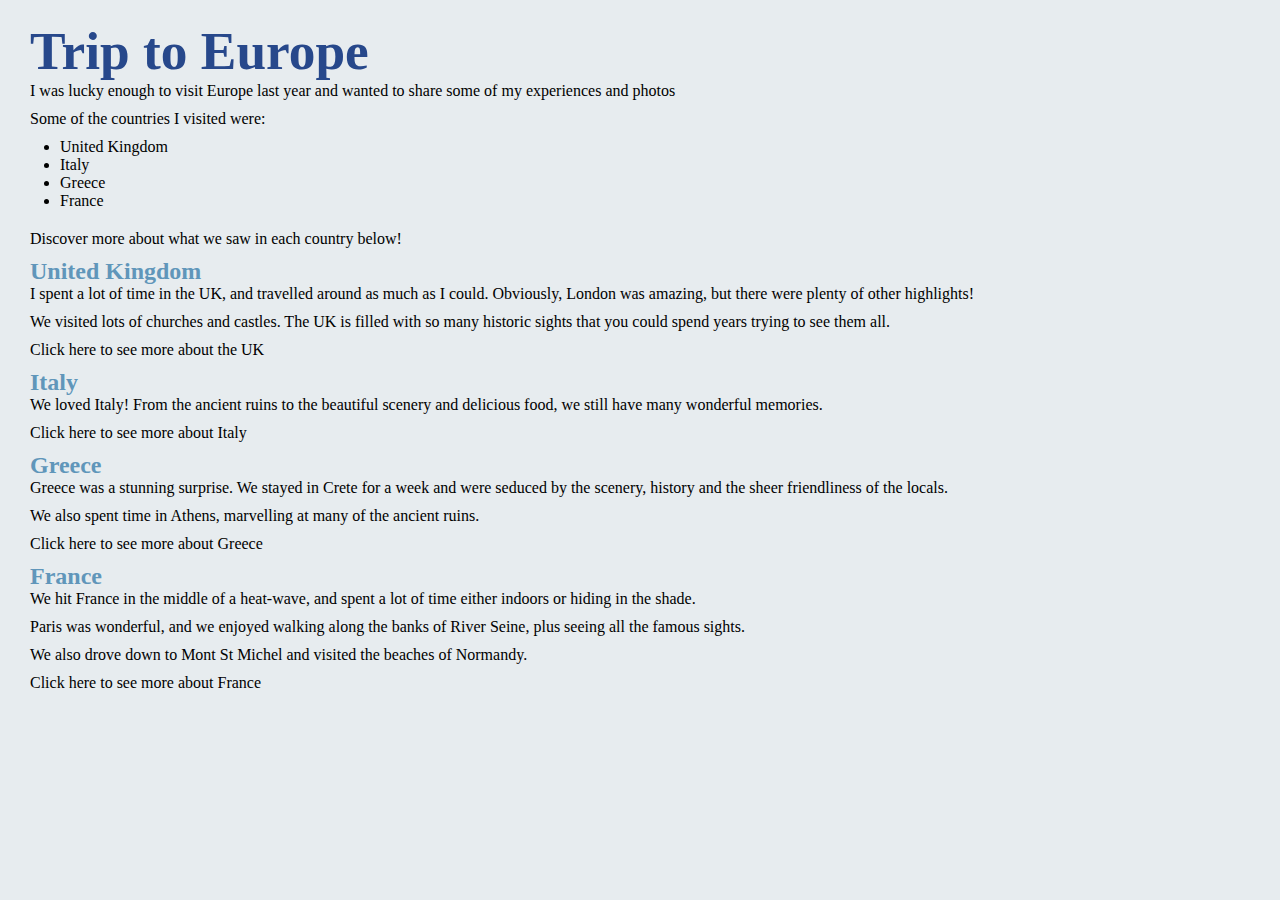
==== Europe website/index.html @ 28fe5511 "creating a container" ====
<!DOCTYPE html>
<html>
    <head>
        <title>Index</title>
        <link rel="stylesheet" href="styles.css">
    </head>
    <body>
        <h1>Trip to Europe</h1>
        <p>I was lucky enough to visit Europe last year and wanted to share some of my experiences and photos</p>
        <p>Some of the countries I visited were:</p>
        <ul>
            <li>United Kingdom</li>
            <li>Italy</li>
            <li>Greece</li>
            <li>France</li>
        </ul>
        <p>Discover more about what we saw in each country below!</p>
        <h2>United Kingdom</h2>
        <p>I spent a lot of time in the UK, and travelled around as much as I could. Obviously, London was amazing, but there were plenty of other highlights!</p>
        <p>We visited lots of churches and castles. The UK is filled with so many historic sights that you could spend years trying to see them all.</p>
        <a href="uk.html"><p>Click here to see more about the UK</p></a>
        <h2>Italy</h2>
        <p>We loved Italy! From the ancient ruins to the beautiful scenery and delicious food, we still have many wonderful memories.</p>
        <a href="italy.html"><p>Click here to see more about Italy</p></a>
        <h2>Greece</h2>
        <p>Greece was a stunning surprise. We stayed in Crete for a week and were seduced by the scenery, history and the sheer friendliness of the locals.</p>
        <p>We also spent time in Athens, marvelling at many of the ancient ruins.</p>
        <a href="greece.html"><p>Click here to see more about Greece</p></a>
        <h2>France</h2>
        <p>We hit France in the middle of a heat-wave, and spent a lot of time either indoors or hiding in the shade.</p>
        <p>Paris was wonderful, and we enjoyed walking along the banks of River Seine, plus seeing all the famous sights.</p>
        <p>We also drove down to Mont St Michel and visited the beaches of Normandy.</p>
        <a href="france.html"><p>Click here to see more about France</p></a>
    </body>
</html>
---- Europe website/styles.css ----
*{
    padding: 0px;
    margin: 0px;
}
@font-face{
    /* font-family is what we are naming the font (like a variable name) */
    font-family: Anth;
    /* scr is the location of the font */
    src: url(fonts/Anthelion.ttf)
}
body {
    background-color: rgb(231, 236, 239);
    font-family: Cambria, Cochin, Georgia, Times, 'Times New Roman', serif;
    padding: 20px 30px;
}
h1  {
    color: rgb(39, 72, 139);
    font-size: 40pt;
    font-family: Anth
    
}
h2  {
    margin-top: 10px;
    color: rgb(96, 150, 186);
    font-family: Anth
}
p  {
    color: rgb(0, 0, 0);
    margin-bottom: 10px;
}
a:link, a:visited { 
    color:rgb(163, 206, 241);
    text-decoration: none;
}
a:hover {
    text-decoration: underline;
    color: rgb(39, 76, 119);
}
ul, ol {
    margin-left: 30px;
    margin-bottom: 20px;
}
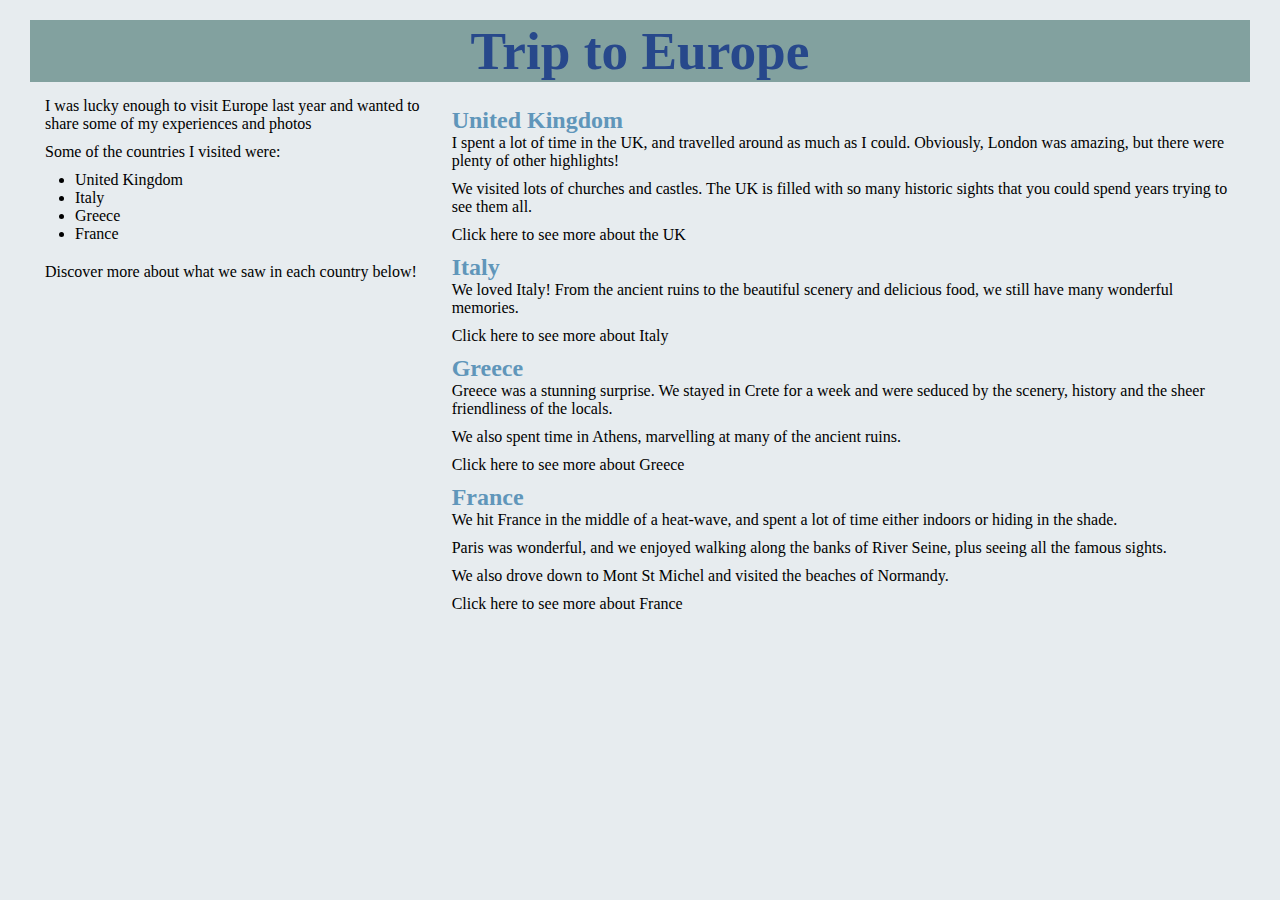
==== commit eae7db6c: "adding containers that drop down on smaller screens" ====
--- a/Europe website/index.html
+++ b/Europe website/index.html
@@ -5,31 +5,38 @@
         <link rel="stylesheet" href="styles.css">
     </head>
     <body>
-        <h1>Trip to Europe</h1>
-        <p>I was lucky enough to visit Europe last year and wanted to share some of my experiences and photos</p>
-        <p>Some of the countries I visited were:</p>
-        <ul>
-            <li>United Kingdom</li>
-            <li>Italy</li>
-            <li>Greece</li>
-            <li>France</li>
-        </ul>
-        <p>Discover more about what we saw in each country below!</p>
-        <h2>United Kingdom</h2>
-        <p>I spent a lot of time in the UK, and travelled around as much as I could. Obviously, London was amazing, but there were plenty of other highlights!</p>
-        <p>We visited lots of churches and castles. The UK is filled with so many historic sights that you could spend years trying to see them all.</p>
-        <a href="uk.html"><p>Click here to see more about the UK</p></a>
-        <h2>Italy</h2>
-        <p>We loved Italy! From the ancient ruins to the beautiful scenery and delicious food, we still have many wonderful memories.</p>
-        <a href="italy.html"><p>Click here to see more about Italy</p></a>
-        <h2>Greece</h2>
-        <p>Greece was a stunning surprise. We stayed in Crete for a week and were seduced by the scenery, history and the sheer friendliness of the locals.</p>
-        <p>We also spent time in Athens, marvelling at many of the ancient ruins.</p>
-        <a href="greece.html"><p>Click here to see more about Greece</p></a>
-        <h2>France</h2>
-        <p>We hit France in the middle of a heat-wave, and spent a lot of time either indoors or hiding in the shade.</p>
-        <p>Paris was wonderful, and we enjoyed walking along the banks of River Seine, plus seeing all the famous sights.</p>
-        <p>We also drove down to Mont St Michel and visited the beaches of Normandy.</p>
-        <a href="france.html"><p>Click here to see more about France</p></a>
+        <h1 class="home-heading">Trip to Europe</h1>
+        
+        <div class= "home-container">
+            <div class="intro">
+                <p>I was lucky enough to visit Europe last year and wanted to share some of my experiences and photos</p>
+                <p>Some of the countries I visited were:</p>
+                <ul>
+                    <li>United Kingdom</li>
+                    <li>Italy</li>
+                    <li>Greece</li>
+                    <li>France</li>
+                </ul>
+                <p>Discover more about what we saw in each country below!</p>
+            </div>
+
+            <div class="main">
+                <h2>United Kingdom</h2>
+                <p>I spent a lot of time in the UK, and travelled around as much as I could. Obviously, London was amazing, but there were plenty of other highlights!</p>
+                <p>We visited lots of churches and castles. The UK is filled with so many historic sights that you could spend years trying to see them all.</p>
+                <a href="uk.html"><p>Click here to see more about the UK</p></a>
+                <h2>Italy</h2>
+                <p>We loved Italy! From the ancient ruins to the beautiful scenery and delicious food, we still have many wonderful memories.</p>
+                <a href="italy.html"><p>Click here to see more about Italy</p></a>
+                <h2>Greece</h2>
+                <p>Greece was a stunning surprise. We stayed in Crete for a week and were seduced by the scenery, history and the sheer friendliness of the locals.</p>
+                <p>We also spent time in Athens, marvelling at many of the ancient ruins.</p>
+                <a href="greece.html"><p>Click here to see more about Greece</p></a>
+                <h2>France</h2>
+                <p>We hit France in the middle of a heat-wave, and spent a lot of time either indoors or hiding in the shade.</p>
+                <p>Paris was wonderful, and we enjoyed walking along the banks of River Seine, plus seeing all the famous sights.</p>
+                <p>We also drove down to Mont St Michel and visited the beaches of Normandy.</p>
+                <a href="france.html"><p>Click here to see more about France</p></a>                
+            </div>
     </body>
 </html>--- a/Europe website/styles.css
+++ b/Europe website/styles.css
@@ -40,4 +40,65 @@
 ul, ol {
     margin-left: 30px;
     margin-bottom: 20px;
+}
+.caption {
+    color: rgb(2, 154, 165);
+    font-family: Georgia, 'Times New Roman', Times, serif;
+    font-size: 12pt;
+}
+.container {
+    display: grid;
+    grid-template-columns: repeat(auto-fit, minmax(400px, 1fr));
+}
+.card {
+    background-color: rgb(219, 233, 252);
+    overflow: hidden;
+    padding: 15px;
+    margin: 20px;
+    border-radius: 15px;
+    border: 5px solid rgb(48, 112, 168);
+}
+.card h2 {
+    padding: 0px 15px;
+}
+.card p {
+    padding: 15px;
+}
+.card img {
+    /* this code resixes the image, keeping it in prodortion
+    and no wider than 100% of the div tag it is within */
+    max-width: 100%;
+    height: auto;
+}
+.home-container {
+    display: grid;
+    grid-template-columns: 1fr 2fr;
+}
+.intro {
+    padding: 15px;
+}
+.main {
+    padding: 15px;
+}
+/* the media query enables us to change the rules of some tags or 
+classes based on the screen sizeIn this case, the rules inside the 
+media query will come into effect when the screen size drops below 800px */
+@media only screen and (max-width: 1000px) {
+   .home-container {
+    grid-template-columns: 1fr 1fr;
+   } 
+}
+@media only screen and (max-width: 800px) {
+    .home-container {
+     grid-template-columns: 1fr;
+    } 
+    .intro {
+        border: 1px white solid;
+    }
+ }
+ .home-heading {
+    text-align: center;
+    background-color: rgb(130, 161, 159);
+ }
+    
 }